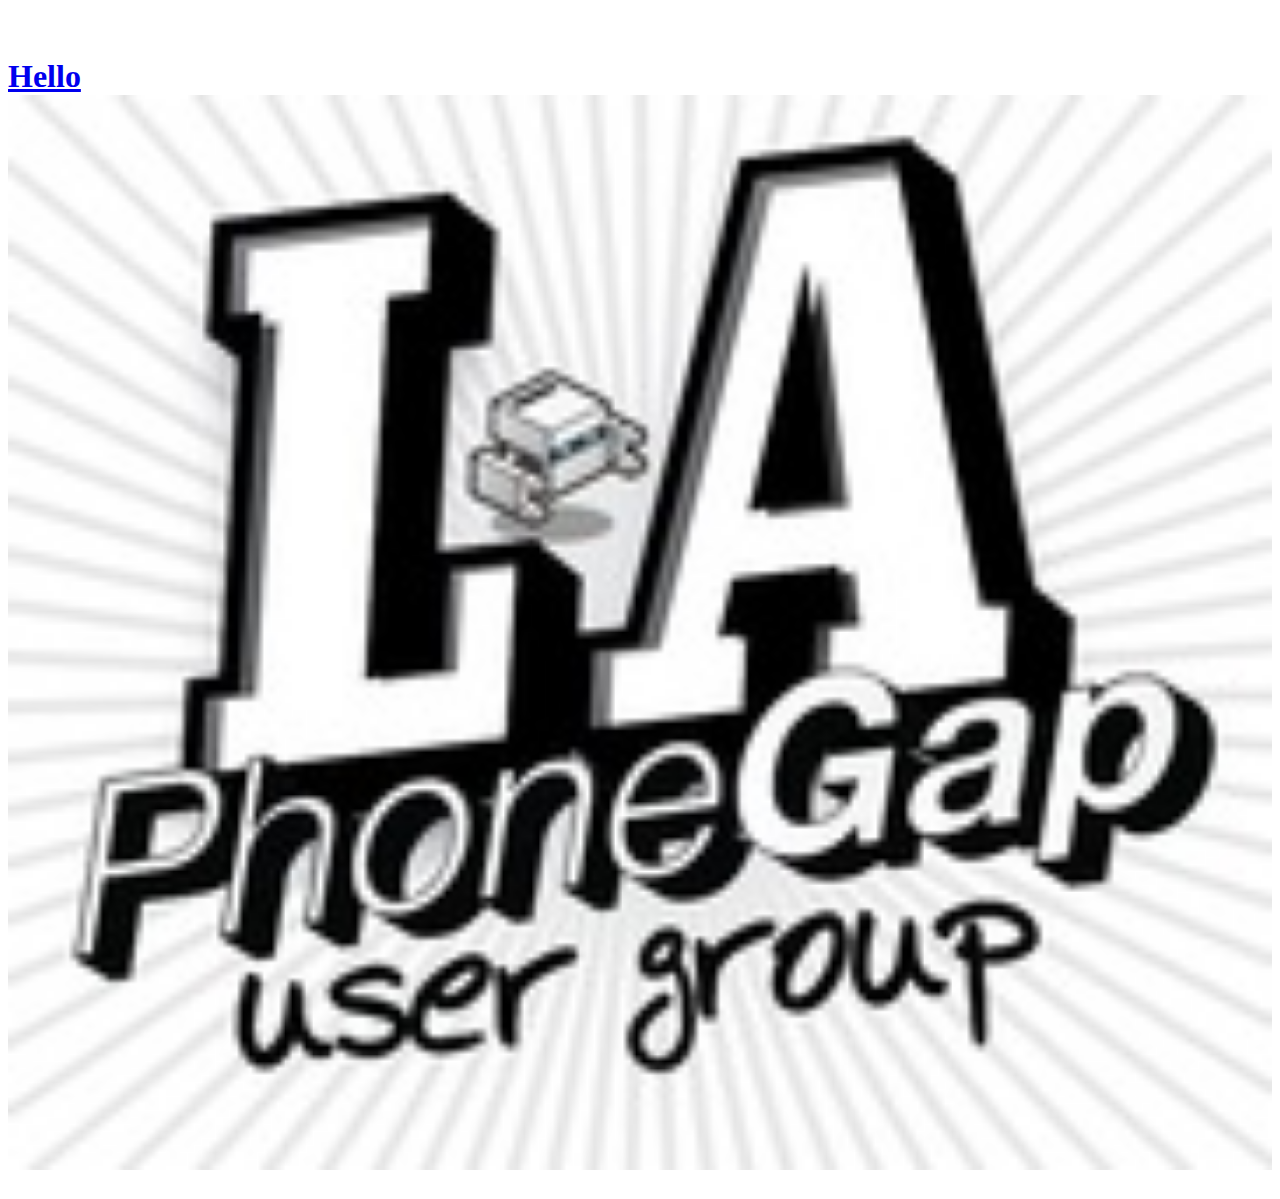
==== index.html @ b6f35be7 "Test" ====
<!doctype html>
<html>
	<body>
		<h1>
			<br />
			<a href="http://meetup.com/laphonegap">
				Hello 
				<img src="laphonegap_logo.jpg" border="0" width="100%" />
			</a>
			<br />
		</h1>
	</body>
</html>
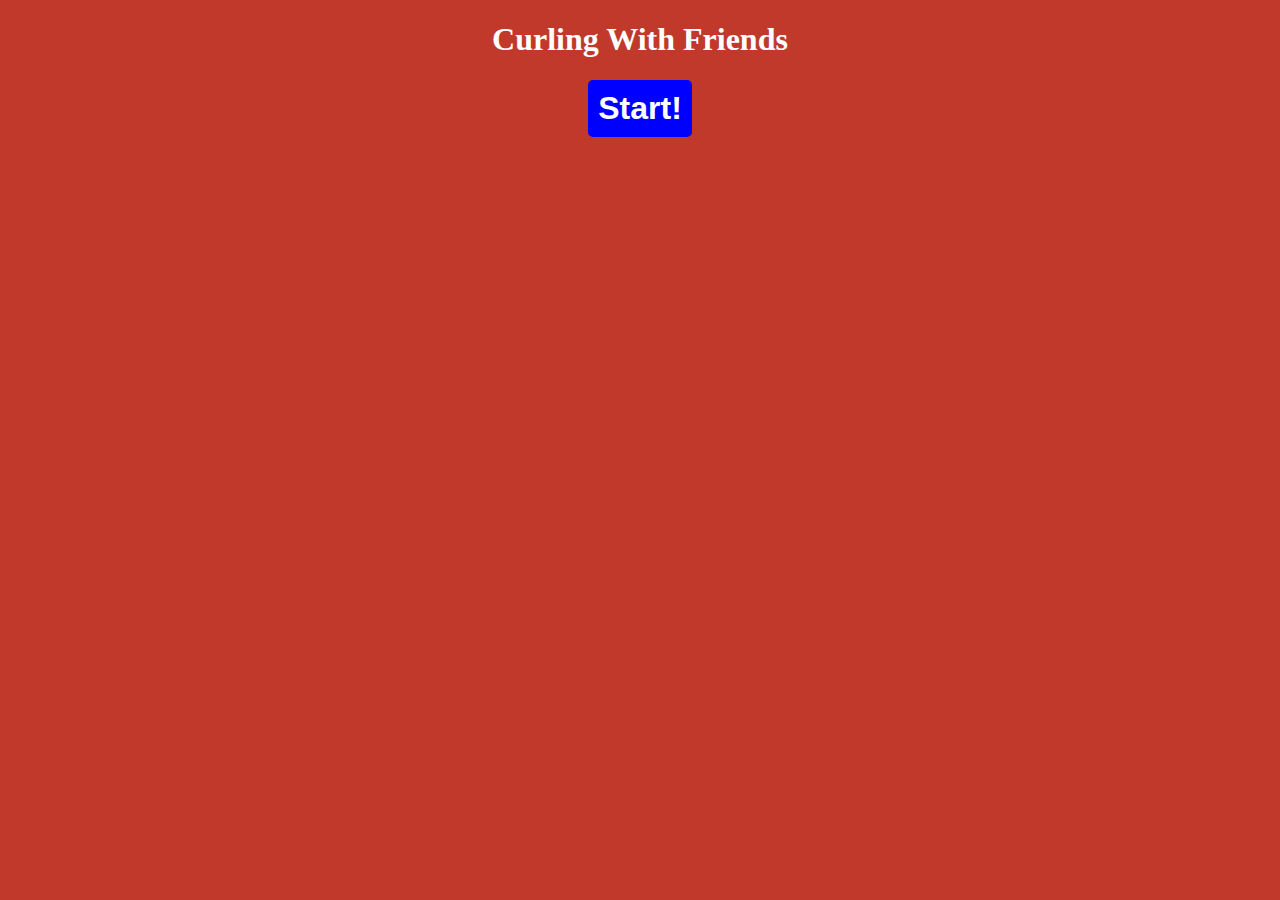
==== commit f28524fe: "More Testing" ====
--- a/index.html
+++ b/index.html
@@ -1,13 +1,12 @@
 <!doctype html>
 <html>
+	<head>
+		<link rel="stylesheet" href="style.css">
+	</head>
 	<body>
-		<h1>
-			<br />
-			<a href="http://meetup.com/laphonegap">
-				Hello 
-				<img src="laphonegap_logo.jpg" border="0" width="100%" />
-			</a>
-			<br />
-		</h1>
+		<h1>Curling With Friends</h1>
+		<div class="submit-button">
+			<button>Start!</button>
+		</div>
 	</body>
 </html>
--- a/style.css
+++ b/style.css
@@ -0,0 +1,28 @@
+body {
+	background: #c0392b;
+	color: white;
+	margin: 0;
+	padding: 0;
+}
+
+h1 {
+	width: 100%;
+	text-align: center;
+}
+
+.submit-button {
+	width: 100%;
+	text-align: center;
+}
+
+button {
+	margin: 0 auto;
+	background: blue;
+	border: none;
+	outline:none;
+	color: white;
+	font-weight: 700;
+	font-size: 2em;
+	border-radius: 5px;
+	padding: 10px;
+}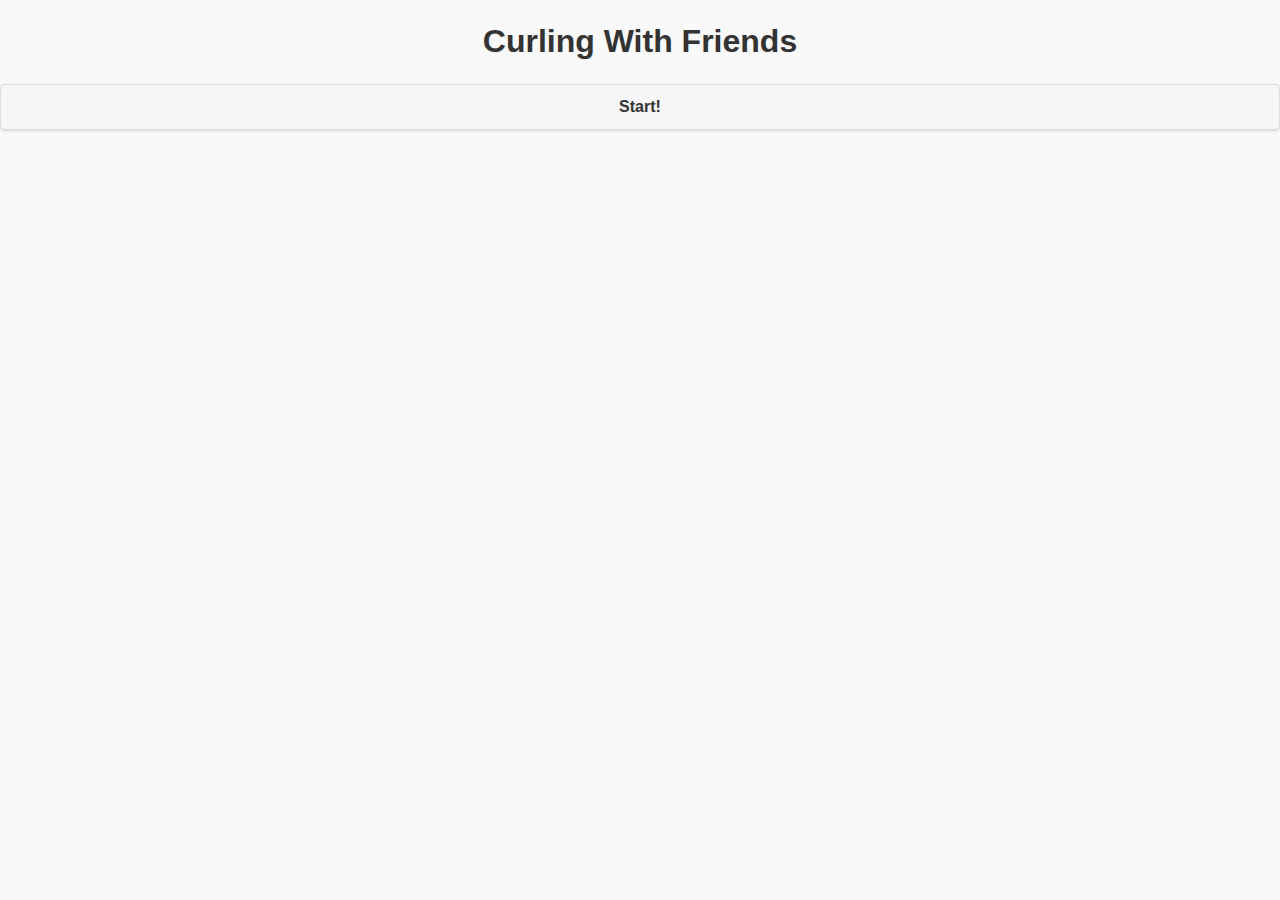
==== commit 86929ad8: "Added jquery mobile" ====
--- a/index.html
+++ b/index.html
@@ -1,7 +1,12 @@
 <!doctype html>
 <html>
 	<head>
-		<link rel="stylesheet" href="style.css">
+		<meta name="viewport" content="width=device-width, initial-scale=1">
+		<link rel="stylesheet" href="css/style.css">
+		<link rel="stylesheet" href="css/jquery.mobile-1.4.5.min.css">
+		<script src="js/jquery-2.1.4.min.js"></script>	
+		<script src="js/jquery.mobile-1.4.5.min.js"></script>
+			
 	</head>
 	<body>
 		<h1>Curling With Friends</h1>
--- a/css/style.css
+++ b/css/style.css
@@ -0,0 +1,28 @@
+body {
+	background: #c0392b;
+	color: white;
+	margin: 0;
+	padding: 0;
+}
+
+h1 {
+	width: 100%;
+	text-align: center;
+}
+
+.submit-button {
+	width: 100%;
+	text-align: center;
+}
+
+button {
+	margin: 0 auto;
+	background: blue;
+	border: none;
+	outline:none;
+	color: white;
+	font-weight: 700;
+	font-size: 2em;
+	border-radius: 5px;
+	padding: 10px;
+}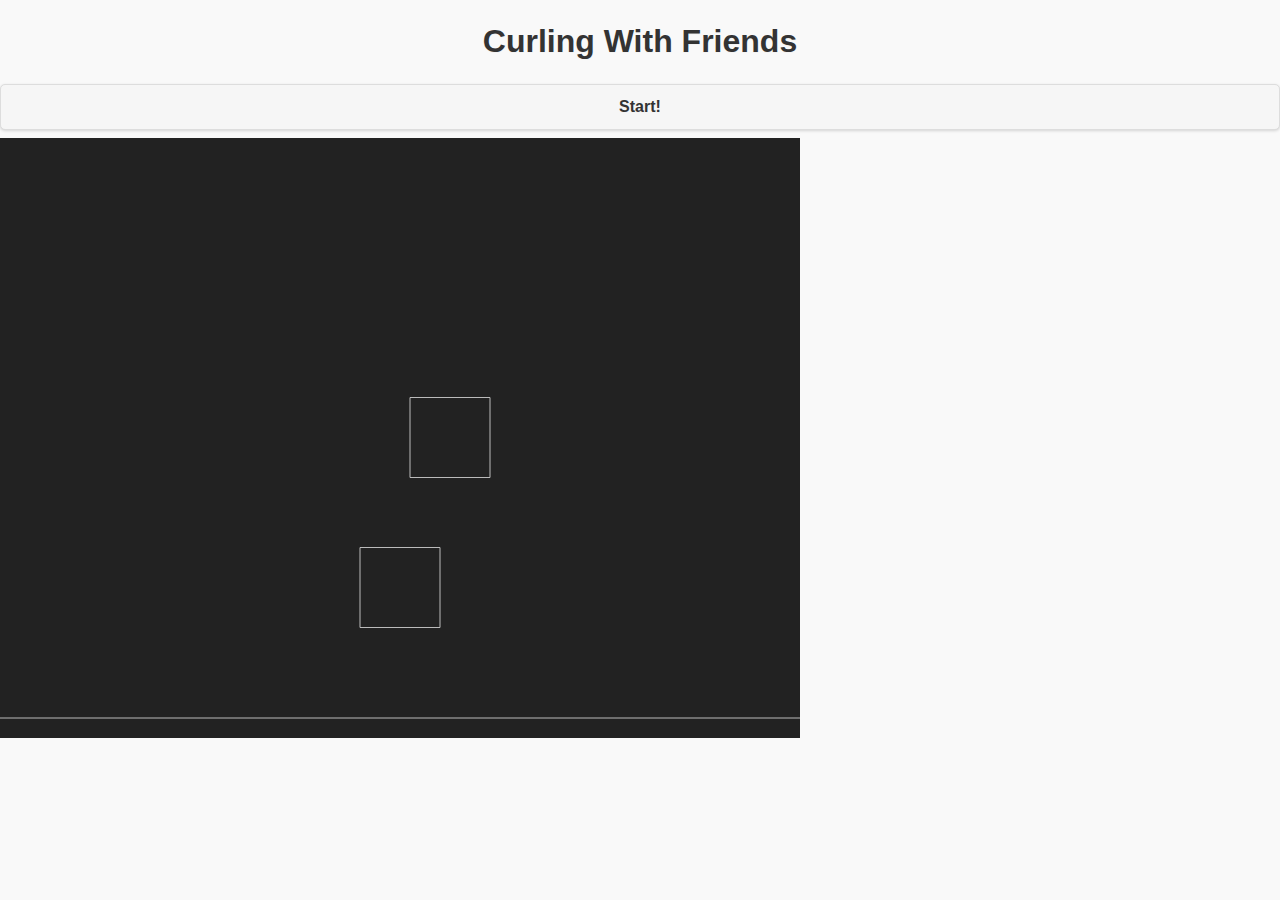
==== commit 7c2564fc: "Testing physics" ====
--- a/index.html
+++ b/index.html
@@ -6,6 +6,7 @@
 		<link rel="stylesheet" href="css/jquery.mobile-1.4.5.min.css">
 		<script src="js/jquery-2.1.4.min.js"></script>	
 		<script src="js/jquery.mobile-1.4.5.min.js"></script>
+		<script src="js/matter-0.8.0.min.js"></script>
 			
 	</head>
 	<body>
@@ -14,4 +15,24 @@
 			<button>Start!</button>
 		</div>
 	</body>
+	
+	<script type="text/javascript">
+	// Matter.js module aliases
+var Engine = Matter.Engine,
+    World = Matter.World,
+    Bodies = Matter.Bodies;
+
+// create a Matter.js engine
+var engine = Engine.create(document.body);
+
+// create two boxes and a ground
+var boxA = Bodies.rectangle(400, 200, 80, 80);
+var boxB = Bodies.rectangle(450, 50, 80, 80);
+var ground = Bodies.rectangle(400, 610, 810, 60, { isStatic: true });
+
+// add all of the bodies to the world
+World.add(engine.world, [boxA, boxB, ground]);
+
+// run the engine
+Engine.run(engine);</script>
 </html>
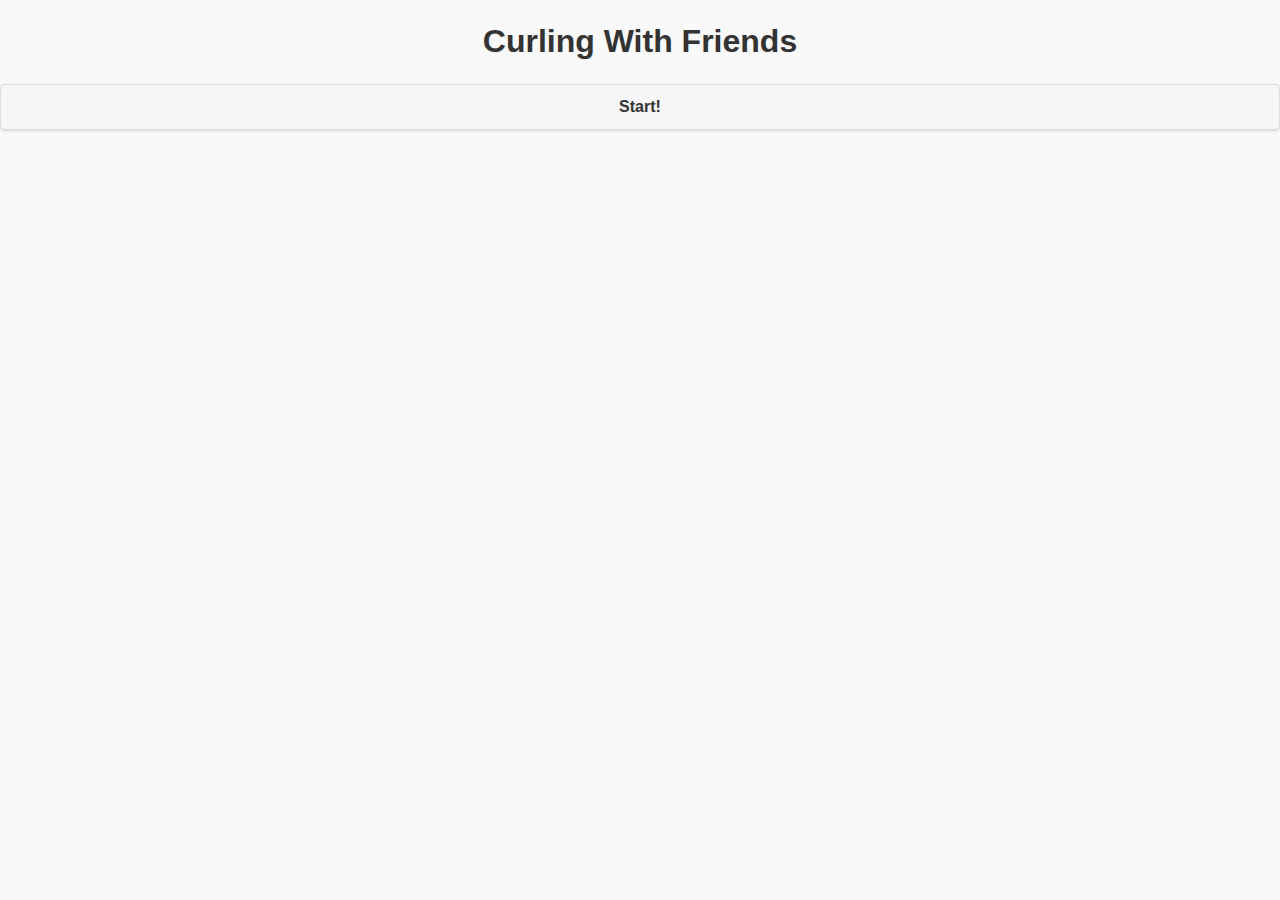
==== commit 4c7a1abb: "More initial testing" ====
--- a/index.html
+++ b/index.html
@@ -5,34 +5,12 @@
 		<link rel="stylesheet" href="css/style.css">
 		<link rel="stylesheet" href="css/jquery.mobile-1.4.5.min.css">
 		<script src="js/jquery-2.1.4.min.js"></script>	
-		<script src="js/jquery.mobile-1.4.5.min.js"></script>
-		<script src="js/matter-0.8.0.min.js"></script>
-			
+		<script src="js/jquery.mobile-1.4.5.min.js"></script>			
 	</head>
 	<body>
 		<h1>Curling With Friends</h1>
 		<div class="submit-button">
-			<button>Start!</button>
+			<a href="game.html"><button>Start!</button></a>
 		</div>
 	</body>
-	
-	<script type="text/javascript">
-	// Matter.js module aliases
-var Engine = Matter.Engine,
-    World = Matter.World,
-    Bodies = Matter.Bodies;
-
-// create a Matter.js engine
-var engine = Engine.create(document.body);
-
-// create two boxes and a ground
-var boxA = Bodies.rectangle(400, 200, 80, 80);
-var boxB = Bodies.rectangle(450, 50, 80, 80);
-var ground = Bodies.rectangle(400, 610, 810, 60, { isStatic: true });
-
-// add all of the bodies to the world
-World.add(engine.world, [boxA, boxB, ground]);
-
-// run the engine
-Engine.run(engine);</script>
 </html>
--- a/css/style.css
+++ b/css/style.css
@@ -1,8 +1,5 @@
-body {
-	background: #c0392b;
-	color: white;
-	margin: 0;
-	padding: 0;
+a {
+	text-decoration: none !important;
 }
 
 h1 {
@@ -10,19 +7,7 @@
 	text-align: center;
 }
 
-.submit-button {
-	width: 100%;
-	text-align: center;
+canvas {
+	background: url(../images/bg.png) no-repeat  !important;
+	background-size: 100% auto !important;
 }
-
-button {
-	margin: 0 auto;
-	background: blue;
-	border: none;
-	outline:none;
-	color: white;
-	font-weight: 700;
-	font-size: 2em;
-	border-radius: 5px;
-	padding: 10px;
-}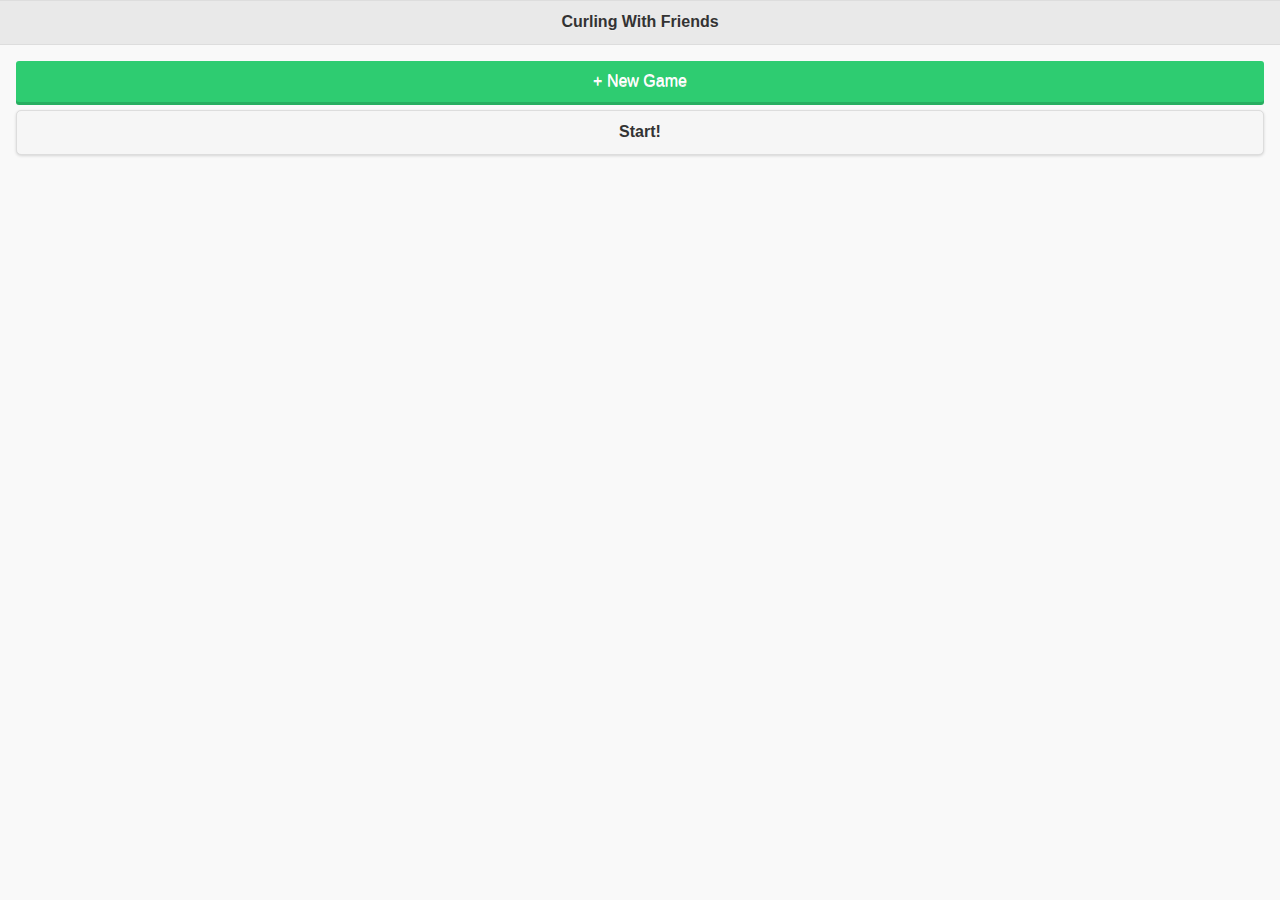
==== commit 6841b3f8: "More testing and learning" ====
--- a/index.html
+++ b/index.html
@@ -2,15 +2,26 @@
 <html>
 	<head>
 		<meta name="viewport" content="width=device-width, initial-scale=1">
+		<link rel="stylesheet" href="css/jquery.mobile-1.4.5.min.css">
 		<link rel="stylesheet" href="css/style.css">
-		<link rel="stylesheet" href="css/jquery.mobile-1.4.5.min.css">
 		<script src="js/jquery-2.1.4.min.js"></script>	
 		<script src="js/jquery.mobile-1.4.5.min.js"></script>			
 	</head>
 	<body>
-		<h1>Curling With Friends</h1>
-		<div class="submit-button">
-			<a href="game.html"><button>Start!</button></a>
+		<div data-role="page">
+			<div data-role="header">
+				<h1>Curling With Friends</h1>
+			</div>
+			<div data-role="content">	
+				<div class="new-game-btn">
+					<a href="game.html"><div class="std-btn green-btn"><strong>+</strong> New Game</div></a>
+				</div>
+				<div class="submit-button">
+					<a href="game.html"><button>Start!</button></a>
+				</div>
+			</div>
 		</div>
+		
+
 	</body>
 </html>
--- a/css/style.css
+++ b/css/style.css
@@ -1,13 +1,47 @@
+/*******************
+General
+********************/
+
+* {
+	font-family: Helvetica, sans-serif;
+}
+
 a {
 	text-decoration: none !important;
 }
 
-h1 {
-	width: 100%;
+/*******************
+Buttons
+********************/
+
+.std-btn {
+	padding: 10px;
+	color: white;
 	text-align: center;
+	border-radius: 3px;
+	font-weight: 100;
 }
 
-canvas {
-	background: url(../images/bg.png) no-repeat  !important;
-	background-size: 100% auto !important;
+.green-btn {
+	background: #2ecc71;
+	outline: #2ecc71;
+	border: #2ecc71;
+	box-shadow: 0px 3px 0px #27ae60;
 }
+
+.green-btn:active {
+	background: #27ae60;
+	outline: #27ae60;
+	border: #27ae60;
+}
+
+
+/********************
+Canvas
+********************/
+
+#curling-arena {
+	background: blue;
+}
+
+
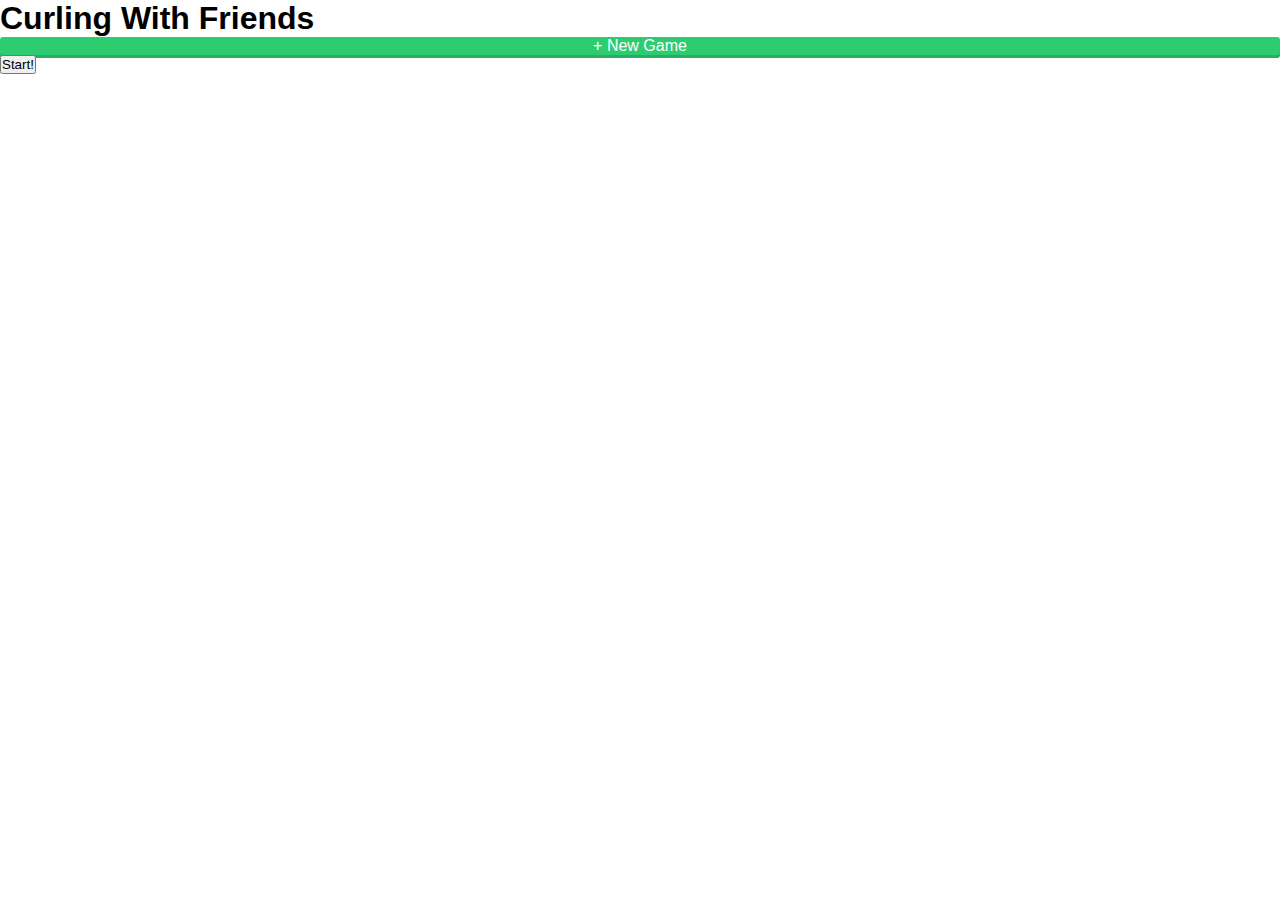
==== commit 08859e03: "More playing around" ====
--- a/index.html
+++ b/index.html
@@ -2,10 +2,7 @@
 <html>
 	<head>
 		<meta name="viewport" content="width=device-width, initial-scale=1">
-		<link rel="stylesheet" href="css/jquery.mobile-1.4.5.min.css">
-		<link rel="stylesheet" href="css/style.css">
-		<script src="js/jquery-2.1.4.min.js"></script>	
-		<script src="js/jquery.mobile-1.4.5.min.js"></script>			
+		<link rel="stylesheet" href="css/style.css">		
 	</head>
 	<body>
 		<div data-role="page">
--- a/css/style.css
+++ b/css/style.css
@@ -4,6 +4,8 @@
 
 * {
 	font-family: Helvetica, sans-serif;
+	padding: 0 !important;
+	margin: 0 !important;
 }
 
 a {
